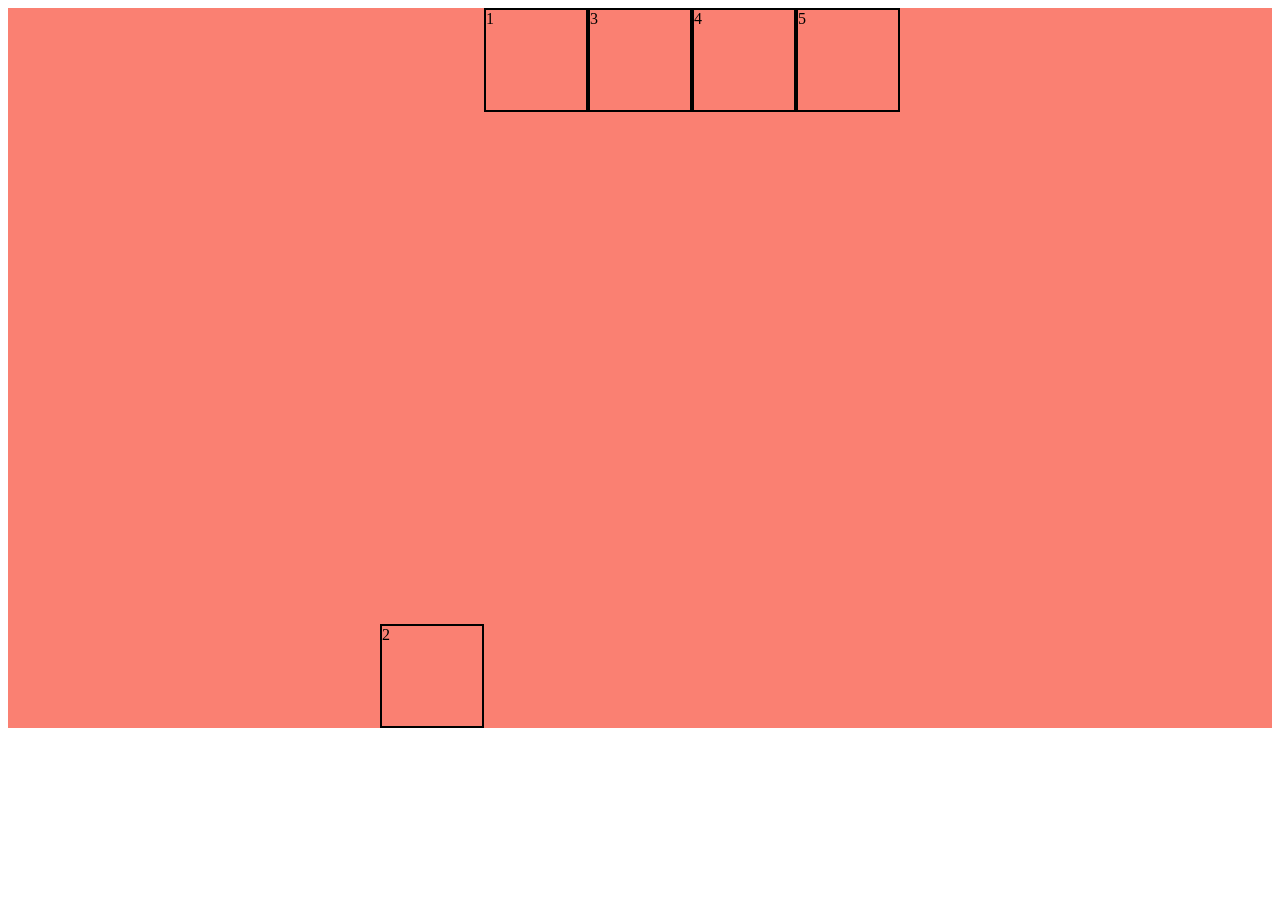
==== class15/index.html @ b251a4df "flex" ====
<!DOCTYPE html>
<html lang="en">
<head>
    <meta charset="UTF-8">
    <meta name="viewport" content="width=device-width, initial-scale=1.0">
    <title>Document</title>
    <link rel="stylesheet" href="style.css">
</head>
<body>
    <div class="container">
        <div class="box">1</div>
        <div class="box box2">2</div>
        <div class="box">3</div>
        <div class="box">4</div>
        <div class="box">5</div>
    </div>
</body>
</html>
---- class15/style.css ----
.container{
    background-color: salmon;
    height: 80vh;
    display: flex;
    /* flex-direction: column; */
    justify-content: center;
    /* flex-wrap: wrap-reverse; */
    align-content: center;
    /* align-items: center; */
    /* gap: 20px 60px; */
}
.box{
    height: 100px;
    flex-basis: 100px;
    /* width: 100px; */
    border: 2px solid black;
    /* flex-grow: 1; */
}
.box2{
    order: -1;
    flex-shrink: 2;
    align-self: flex-end;
    /* flex-grow: 2; */
}
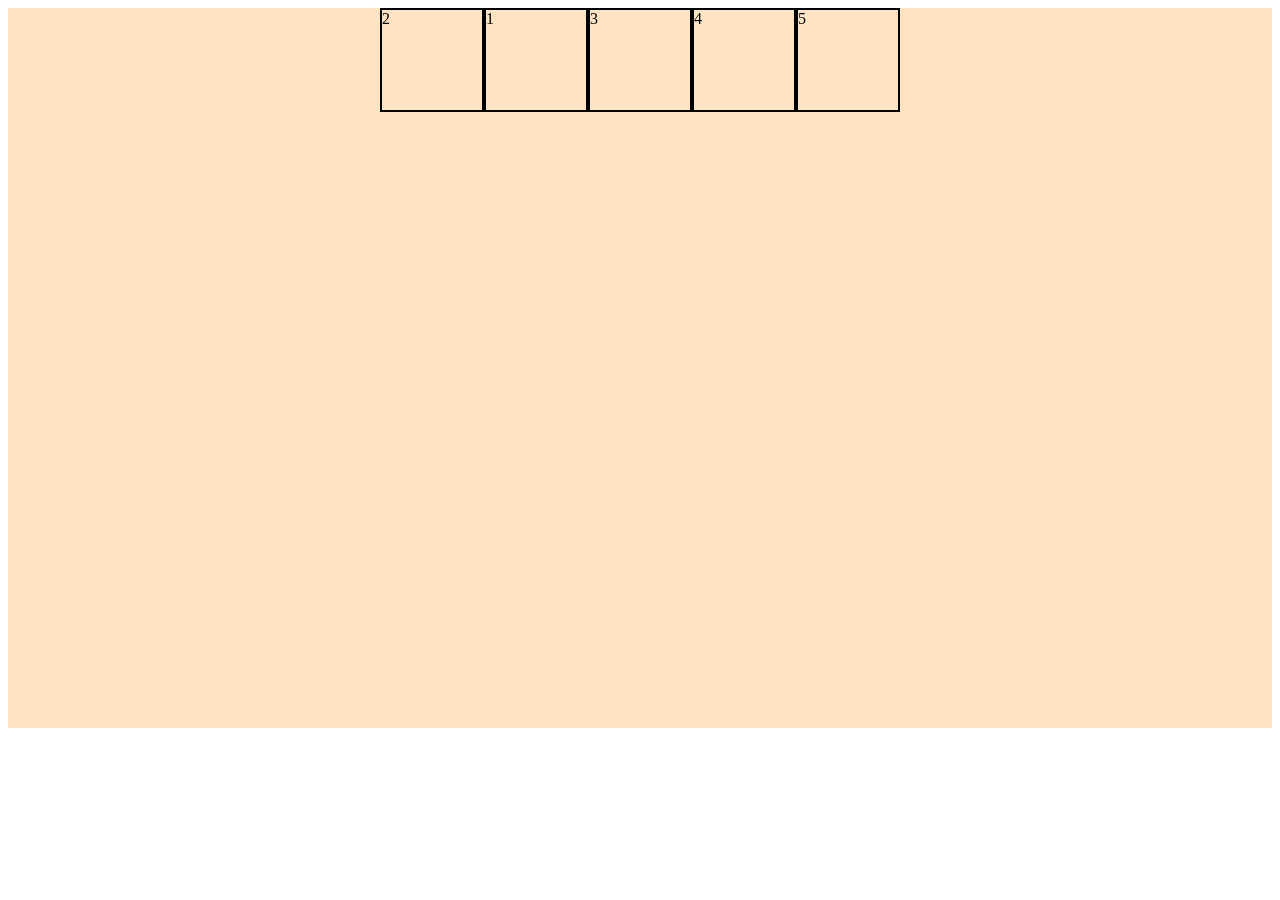
==== commit 9b367343: "flex" ====
--- a/class15/index.html
+++ b/class15/index.html
@@ -12,7 +12,7 @@
         <div class="box box2">2</div>
         <div class="box">3</div>
         <div class="box">4</div>
-        <div class="box">5</div>
+        <div class="box box5">5</div>
     </div>
 </body>
 </html>
--- a/class15/style.css
+++ b/class15/style.css
@@ -19,6 +19,27 @@
 .box2{
     order: -1;
     flex-shrink: 2;
-    align-self: flex-end;
+    /* align-self: flex-end; */
     /* flex-grow: 2; */
-}+}
+
+@media only screen and (max-width:576px)and (min-width:100px){
+    .container{
+        background-color: rgb(132, 132, 232);
+        flex-direction: column-reverse;
+    }
+    .box5{
+        order: -2;
+    }
+}
+@media only screen and (min-width:1000px){
+    .container{
+        background-color: bisque;
+    }
+}
+
+/* @media only screen and (orientation:portrait){
+ .container{
+    background-color: aquamarine;
+ }
+} */
